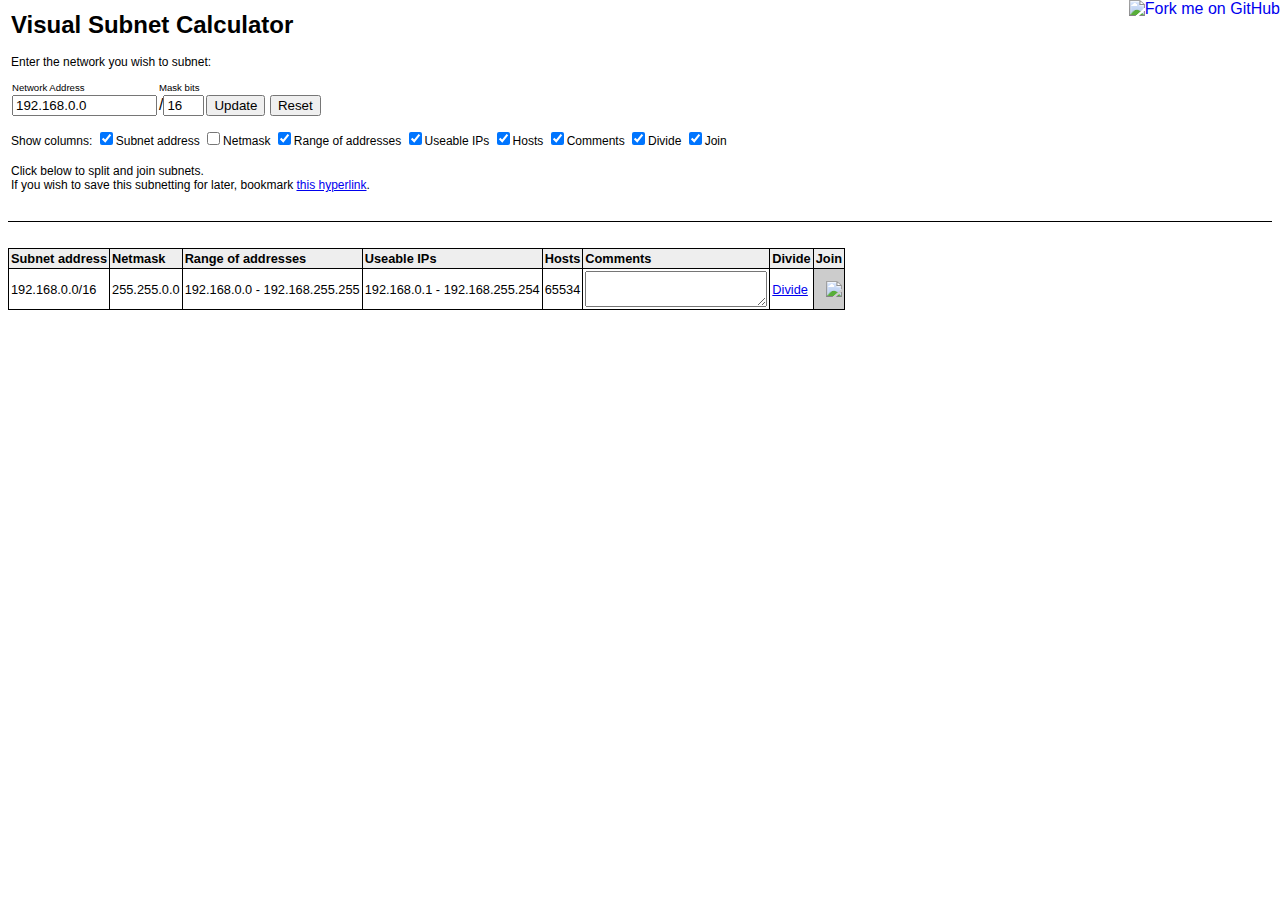
==== subnets.html @ 8299a07a "Adding comments column ( Feature Request #6 )" ====
<html>
<head>
<title>Visual Subnet Calculator</title>
<script language="javascript" type="text/javascript">
<!--

var curNetwork = 0;
var curMask = 0;
var curComments = {};

function updateNetwork()
{
  var newNetworkStr = document.forms['calc'].elements['network'].value;
  var newMask = parseInt(document.forms['calc'].elements['netbits'].value);

  var newNetwork = inet_aton(newNetworkStr);

  if (newNetwork === null) {
    alert('Invalid network address entered');
    return;
  }

  var tmpNetwork = network_address(newNetwork, newMask);
  if (newNetwork != tmpNetwork) {
    alert('The network address entered is not on a network boundary for this mask.\nIt has been changed to '+inet_ntoa(tmpNetwork)+'.');
    newNetwork = tmpNetwork;
    document.forms['calc'].elements['network'].value = inet_ntoa(tmpNetwork);
  }

  if (newMask < 0 || newMask > 32) {
    alert('The network mask you have entered is invalid');
    return;
  }

  if (curMask == 0) {
    curMask = newMask;
    curNetwork = newNetwork;
    startOver();
  }
  else if (curMask != newMask && confirm('You are changing the base network from /'+curMask+' to /'+newMask+'. This will reset any changes you have made. Proceed?')) {
    curMask = newMask;
    curNetwork = newNetwork;

    startOver();
  }
  else {
    document.forms['calc'].elements['netbits'].value = curMask;
    curNetwork = newNetwork;

    recreateTables();
  }
}

function startOver()
{
  rootSubnet = [0, 0, null];

  recreateTables();
}

function recreateTables()
{
  var calcbody = document.getElementById('calcbody');
  if (!calcbody) {
    alert('Body not found');
    return;
  }

  while (calcbody.hasChildNodes()) {
    calcbody.removeChild(calcbody.firstChild);
  }

  updateNumChildren(rootSubnet);
  updateDepthChildren(rootSubnet);

  createRow(calcbody, rootSubnet, curNetwork, curMask, [curMask, rootSubnet[1], rootSubnet], rootSubnet[0]);

  document.getElementById('joinHeader').colSpan = (rootSubnet[0] > 0 ? rootSubnet[0] : 1);
  document.getElementById('col_join').span = (rootSubnet[0] > 0 ? rootSubnet[0] : 1);

  /* Disable joins for subnets with comments. */
  var joinLocks = {}; // a unique collection of join elements to disable

  for (var addressWithMask in curComments) {
    let splitAddressMask = addressWithMask.split('/');
    let addressToLock = inet_aton(splitAddressMask[0]);
    let upperMaskToLock = splitAddressMask[1];
    for (let maskToLock = upperMaskToLock; maskToLock >= curMask; maskToLock--) {
      joinLocks[inet_ntoa(network_address(addressToLock, maskToLock)) + "/" + maskToLock] = true;
    }
  }

  for (var lock in joinLocks) {
    let joinElement = document.getElementById("join_" + lock);
    if (joinElement && joinElement.onclick) {
      joinElement.onclick = null;
      joinElement.classList.remove("maskSpanJoinable");
      joinElement.classList.add("maskSpan");
    }
  };

  createBookmarkHyperlink();
}

function createBookmarkHyperlink() {
  var link = document.getElementById('saveLink');
  if (link) {
    link.href = 'subnets.html?network='+inet_ntoa(curNetwork)
               +'&mask='+curMask
               +'&division='+binToAscii(nodeToString(rootSubnet))
               +'&comments='+JSON.stringify(curComments);
  }
}

function nodeToString(node)
{
  if (node[2]) {
    return '1'+nodeToString(node[2][0])+nodeToString(node[2][1]);
  }
  else {
    return '0';
  }
}

function binToAscii(str)
{
  var curOut = '';
  var curBit = 0;
  var curChar = 0;

  for (var i=0; i<str.length; i++) {
    if (str.charAt(i) == '1') {
      curChar |= 1<<curBit;
    }
    curBit++;
    if (curBit > 3) {
      curOut += curChar.toString(16);
      curChar = 0;
      curBit = 0;
    }
  }
  if (curBit > 0) {
    curOut += curChar.toString(16);
  }
  return str.length+'.'+curOut;
}

function asciiToBin(str)
{
  var re = /([0-9]+)\.([0-9a-f]+)/;
  var res = re.exec(str);
  var len = res[1];
  var encoded = res[2];
  var out = '';
  for (var i=0; i< res[1]; i++) {
    var ch = parseInt(res[2].charAt(Math.floor(i/4)), 16);
    var pos = i % 4;
    out += (ch & (1<<pos) ? '1' : '0');
  }
  return out;
}

// Recursive function that creates rows working from the outer most mask and working inwards
function createRow(calcbody, node, address, mask, labels, depth)
{
  if (node[2]) { // We need to go deeper
    var newlabels = labels;
    newlabels.push(mask+1);
    newlabels.push(node[2][0][1]);
    newlabels.push(node[2][0]);
    createRow(calcbody, node[2][0], address, mask+1, newlabels, depth-1);

    newlabels = new Array();
    newlabels.push(mask+1);
    newlabels.push(node[2][1][1]);
    newlabels.push(node[2][1]);
    createRow(calcbody, node[2][1], address+subnet_addresses(mask+1), mask+1, newlabels, depth-1);
  }
  else { // Actually create a row
    var newRow = document.createElement('TR');
    calcbody.appendChild(newRow);

    /* subnet address */
    var newCell = document.createElement('TD');
    newCell.appendChild(document.createTextNode(inet_ntoa(address)+'/'+mask));
    newRow.appendChild(newCell);

    var addressFirst = address;
    var addressLast = subnet_last_address(address, mask);
    var useableFirst = address + 1;
    var useableLast = addressLast - 1;
    var numHosts;
    var addressRange;
    var usaebleRange;
    var comment = curComments[inet_ntoa(address) + "/" + mask] || null;

    if (mask == 32) {
      addressRange = inet_ntoa(addressFirst);
      useableRange = addressRange;
      numHosts = 1;
    }
    else {
      addressRange = inet_ntoa(addressFirst)+' - '+inet_ntoa(addressLast);
      if (mask == 31) {
	useableRange = addressRange;
	numHosts = 2;
      }
      else {
	useableRange = inet_ntoa(useableFirst)+' - '+inet_ntoa(useableLast);
	numHosts = (1 + useableLast - useableFirst);
      }
    }

    /* netmask */
    var newCell = document.createElement('TD');
    newCell.appendChild(document.createTextNode(inet_ntoa(subnet_netmask(mask))));
    newRow.appendChild(newCell);

    /* range of addresses */
    var newCell = document.createElement('TD');
    newCell.appendChild(document.createTextNode(addressRange));
    newRow.appendChild(newCell);

    /* useable addresses */
    var newCell = document.createElement('TD');
    newCell.appendChild(document.createTextNode(useableRange));
    newRow.appendChild(newCell);

    /* Hosts */
    var newCell = document.createElement('TD');
    newCell.appendChild(document.createTextNode(numHosts));
    newRow.appendChild(newCell);

    /* Comments */
    var newCell = document.createElement('TD');
    var textarea = document.createElement('TEXTAREA');
    textarea.id = "comment_" + inet_ntoa(network_address(address, mask)) + "/" + mask;
    textarea.onchange = ((mask, address) => ( function() {
      var key = inet_ntoa(address) + "/" + mask;
      var needToRedraw = false;

      if (this.value == null || this.value === "") {
        needToRedraw = curComments[key] !== undefined;
        delete curComments[key];
      } else {
        needToRedraw = curComments[key] === undefined;
        curComments[key] = this.value;
      }

      if (needToRedraw) {
        recreateTables();
        // Restore previous focus after redrawing table
        document.getElementById(this.id).focus();
      } else {
        // Just update link if we don't need to redraw.
        createBookmarkHyperlink();
      }
    }))(mask, address); // keep some vars in scope

    textarea.innerText = comment;
    newCell.appendChild(textarea);
    newRow.appendChild(newCell);

    /* actions */

    var newCell = document.createElement('TD');
    newRow.appendChild(newCell);

    if (mask == 32 || comment != null) {
      var newLink = document.createElement('SPAN');
      newLink.className = 'disabledAction';
      newLink.appendChild(document.createTextNode('Divide'));
      newCell.appendChild(newLink);
    }
    else {
      var newLink = document.createElement('A');
      newLink.href = '#';
      newLink.onclick = function () { divide(node); return false; }
      newLink.appendChild(document.createTextNode('Divide'));
      newCell.appendChild(newLink);
    }

    var colspan = depth - node[0];

    for (var i=(labels.length/3)-1; i>=0; i--) {
      var mask = labels[i*3];
      var rowspan = labels[(i*3)+1];
      var joinnode = labels[(i*3)+2];

      var newCell = document.createElement('TD');
      newCell.rowSpan = (rowspan > 1 ? rowspan : 1);
      newCell.colSpan = (colspan > 1 ? colspan : 1);
      newCell.id = "join_" + inet_ntoa(network_address(address, mask)) + "/" + mask;

      if (i == (labels.length/3)-1) {
	newCell.className = 'maskSpan';
      }
      else {
	newCell.className = 'maskSpanJoinable';
	newCell.onclick = newJoin(joinnode);
	//	newCell.onmouseover = function() { window.status = joinnode[0]+'---'+joinnode[1]+'---'+joinnode[2]+'>>>>>'+node[2];}
      }

      var newImg = document.createElement('IMG');
      newImg.src = 'img/'+mask+'.gif';
      newCell.appendChild(newImg);
      newRow.appendChild(newCell);

      colspan = 1; // reset for subsequent cells
    }
  }
}

/* This is necessary because 'joinnode' changes during the scope of the caller */
function newJoin(joinnode)
{
  return function() {
    join(joinnode);
    return false; // prevent click event
  };
}

function divide(node)
{
  node[2] = new Array();
  node[2][0] = [0, 0, null];
  node[2][1] = [0, 0, null];
  recreateTables();
}

function join(node)
{
  /* easy as pie */
  node[2] = null;
  recreateTables();
}

function updateNumChildren(node)
{
  if (node[2] == null) {
    node[1] = 0;
    return 1;
  }
  else {
    node[1] = updateNumChildren(node[2][0]) + updateNumChildren(node[2][1]);
    return node[1];
  }
}

function updateDepthChildren(node)
{
  if (node[2] == null) {
    node[0] = 0;
    return 1;
  }
  else {
    node[0] = updateDepthChildren(node[2][0]) + updateDepthChildren(node[2][1]);
    return node[1];
  }
}


var rootSubnet;

// each node is Array:
// [0] => depth of children, total number of visible children, children


function inet_ntoa(addrint)
{
  return ((addrint >> 24) & 0xff)+'.'+
    ((addrint >> 16) & 0xff)+'.'+
    ((addrint >> 8) & 0xff)+'.'+
    (addrint & 0xff);
}

function inet_aton(addrstr)
{
  var re = /^([0-9]{1,3})\.([0-9]{1,3})\.([0-9]{1,3})\.([0-9]{1,3})$/;
  var res = re.exec(addrstr);

  if (res === null) {
    return null;
  }

  for (var i=1; i<=4; i++) {
    if (res[i] < 0 || res[i] > 255) {
      return null;
    }
  }

  return (res[1] << 24) | (res[2] << 16) | (res[3] << 8) | res[4];
}

function network_address(ip, mask)
{
  var maskbits = 0;
  for (var i=31-mask; i>=0; i--) {
    ip &= ~ 1<<i;
  }
  return ip;
}

function subnet_addresses(mask)
{
  return 1<<(32-mask);
}

function subnet_last_address(subnet, mask)
{
  return subnet + subnet_addresses(mask) - 1;
}

function subnet_netmask(mask)
{
  return network_address(0xffffffff, mask);
}


function preloadSubnetImages()
{
  if (document.images) {
    if (!document.preloadedImages) {
      document.preloadedImages = new Array();
    }

    for (var i=0; i<=32; i++) {
      var img = new Image();
      img.src = 'img/'+i+'.gif';
      document.preloadedImages.push(img);
    }
  }
}


function calcOnLoad()
{
  preloadSubnetImages();
  args = parseQueryString();
  if (args['network'] && args['mask'] && args['division'] && args['comments']) {
    document.forms['calc'].elements['network'].value = args['network'];
    document.forms['calc'].elements['netbits'].value = args['mask'];
    curComments = JSON.parse(args['comments']);
    updateNetwork();
    var division = asciiToBin(args['division']);
    rootSubnet = [0, 0, null];
    if (division != '0') {
      loadNode(rootSubnet, division);
    }
    recreateTables();
  }
  else {
    updateNetwork();
  }
}

function loadNode(curNode, division)
{
  if (division.charAt(0) == '0') {
    return division.substr(1);
  }
  else {
    curNode[2] = new Array();
    curNode[2][0] = [0, 0, null];
    curNode[2][1] = [0, 0, null];

    division = loadNode(curNode[2][0], division.substr(1));
    division = loadNode(curNode[2][1], division);
    return division;
  }
}


function parseQueryString (str)
{
  str = str ? str : location.search;
  var query = str.charAt(0) == '?' ? str.substring(1) : str;
  var args = new Object();
  if (query) {
    var fields = query.split('&');
    for (var f = 0; f < fields.length; f++) {
      var field = fields[f].split('=');
      args[unescape(field[0].replace(/\+/g, ' '))] = 
	unescape(field[1].replace(/\+/g, ' '));
    }
  }
  return args;
}

window.onload = calcOnLoad;

function toggleColumn(cb)
{
  var colName = 'col_'+(cb.id.substr(3));
  var col = document.getElementById(colName);

  if (cb.checked) {
    col.style.display = 'block';
  }
  else {
    col.style.display = 'none';
  }
  recreateTables(); /* because IE draws lines all over the place with border-collapse */
}

//-->
</script>

<style type="text/css">

H1		{
  font-family: Arial, Verdana, sans-serif;
  font-size: 18pt;
}

BODY		{
  font-family: Arial, Verdana, sans-serif;
}

P		{
  font-family: Arial, Verdana, sans-serif;
  font-size: 75%;
}


.label		{
  font-family: Arial, Verdana, sans-serif;
  font-size: 60%;
}

.calc {
  font-family: Arial, Verdana, sans-serif;
  font-size: 80%;
  border-collapse: collapse; 
}
.calc td {
 border: 1px solid black;
}

.calc thead {
  font-weight: bold;
  background-color: #eeeeee;
}

.disabledAction {
 color: #dddddd;
}

.maskSpan {
  background-color: #cccccc;
  text-align: right;
}
.maskSpanJoinable {
  background-color: #cccccc;
  text-align: right;
  cursor: grab;
}

.maskSpanRotate {
 filter:progid:DXImageTransform.Microsoft.BasicImage(rotation=1);
 background-color:green;
}

</style>
</head>
<body>

<table width="100%">
<tr valign=top>
<td>

<h1>Visual Subnet Calculator</h1>

<p>Enter the network you wish to subnet:</p>

<form name="calc" onsubmit="updateNetwork(); return false;">

<table cellspacing="0">
<tr>
<td class="label">Network Address</td>
<td class="label">Mask bits</td>
</tr>
<tr>
<td><input type="text" name="network" size="15" maxlength="15" value="192.168.0.0"></td>
<td>/<input type="text" name="netbits" size="2" maxlength="2" value="16"></td>
<td><input type="submit" value="Update">
<input type="button" value="Reset" onclick="if (confirm('This will reset all subnet divisions you have made. Proceed?')) startOver();">
</td>
</tr>
</table>

<p>Show columns:
<input type="checkbox" id="cb_subnet" checked onclick="toggleColumn(this)"><label for="cb_subnet">Subnet address</label>
<input type="checkbox" id="cb_netmask" onclick="toggleColumn(this)"><label for="cb_netmask">Netmask</label>
<input type="checkbox" id="cb_range" checked onclick="toggleColumn(this)"><label for="cb_range">Range of addresses</label>
<input type="checkbox" id="cb_useable" checked onclick="toggleColumn(this)"><label for="cb_useable">Useable IPs</label>
<input type="checkbox" id="cb_hosts" checked onclick="toggleColumn(this)"><label for="cb_hosts">Hosts</label>
<input type="checkbox" id="cb_comments" checked onclick="toggleColumn(this)"><label for="cb_comments">Comments</label>
<input type="checkbox" id="cb_divide" checked onclick="toggleColumn(this)"><label for="cb_divide">Divide</label>
<input type="checkbox" id="cb_join" checked onclick="toggleColumn(this)"><label for="cb_join">Join</label>
</p>
</form>

<p>Click below to split and join subnets.<br>
If you wish to save this subnetting for later, bookmark <a href="subnets.html" id="saveLink">this hyperlink</a>.</p>

</td>
<td align="right">
<a href="https://github.com/davidc/subnets"><img alt="Fork me on GitHub" src="https://github.blog/wp-content/uploads/2008/12/forkme_right_white_ffffff.png" style="right: 0;top: 0;position: absolute;" ></a>
</td>
</tr>
</table>

<br>
<hr noshade color="black" size="1">
<br>

<table class="calc" cellspacing="0" cellpadding="2">
<colgroup>
<col id="col_subnet">
<col id="col_netmask" style="display: none">
<col id="col_range">
<col id="col_useable">
<col id="col_hosts">
<col id="col_comments">
<col id="col_divide">
<col id="col_join">
</colgroup>
<thead>
<tr>
<td>Subnet address</td>
<td>Netmask</td>
<td>Range of addresses</td>
<td>Useable IPs</td>
<td>Hosts</td>
<td>Comments</td>
<td>Divide</td>
<td id="joinHeader">Join</td>
</tr>
</thead>
<tbody id="calcbody">
<!--tr>
<td>130.94.203.0/24</td>
<td>130.94.203.0 - 130.94.203.255</td>
<td>130.94.203.1 - 130.94.203.254 (254)</td>
<td>Divide</td>
</tr-->
</tbody>
</table>

</body>
</html>
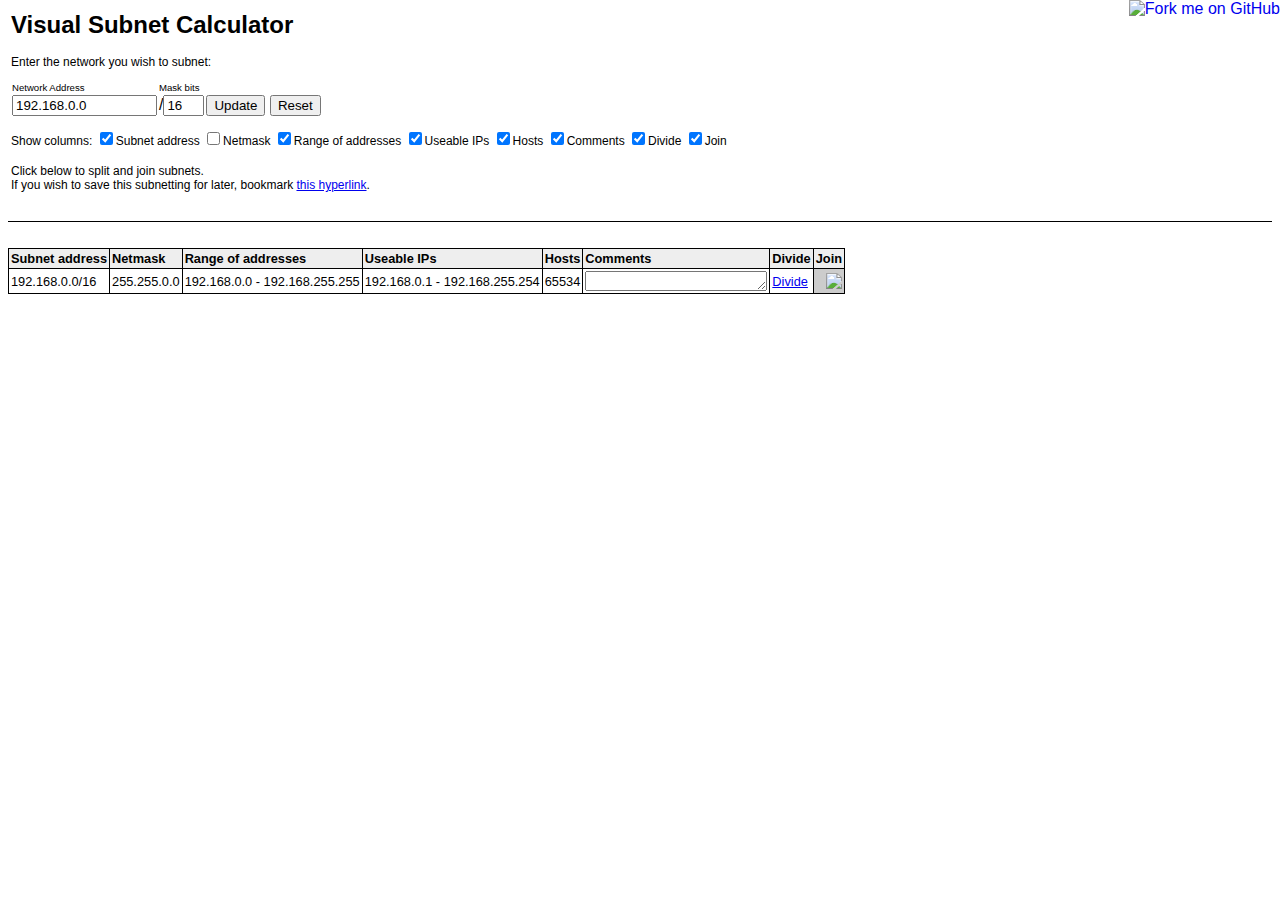
==== commit 919c90bb: "Textarea height" ====
--- a/subnets.html
+++ b/subnets.html
@@ -105,10 +105,10 @@
 function createBookmarkHyperlink() {
   var link = document.getElementById('saveLink');
   if (link) {
-    link.href = 'subnets.html?network='+inet_ntoa(curNetwork)
+    link.href = '?network='+inet_ntoa(curNetwork)
                +'&mask='+curMask
                +'&division='+binToAscii(nodeToString(rootSubnet))
-               +'&comments='+JSON.stringify(curComments);
+               +'&comments='+encodeURIComponent(JSON.stringify(curComments));
   }
 }
 
@@ -437,10 +437,15 @@
 {
   preloadSubnetImages();
   args = parseQueryString();
-  if (args['network'] && args['mask'] && args['division'] && args['comments']) {
+  if (args['network'] && args['mask'] && args['division']) {
     document.forms['calc'].elements['network'].value = args['network'];
     document.forms['calc'].elements['netbits'].value = args['mask'];
-    curComments = JSON.parse(args['comments']);
+
+    if (args['comments']) {
+      curComments = JSON.parse(args['comments']);
+    } else {
+      curComments = {};
+    }
     updateNetwork();
     var division = asciiToBin(args['division']);
     rootSubnet = [0, 0, null];
@@ -540,6 +545,10 @@
 .calc thead {
   font-weight: bold;
   background-color: #eeeeee;
+}
+
+.calc textarea {
+  height: 1.5em;
 }
 
 .disabledAction {
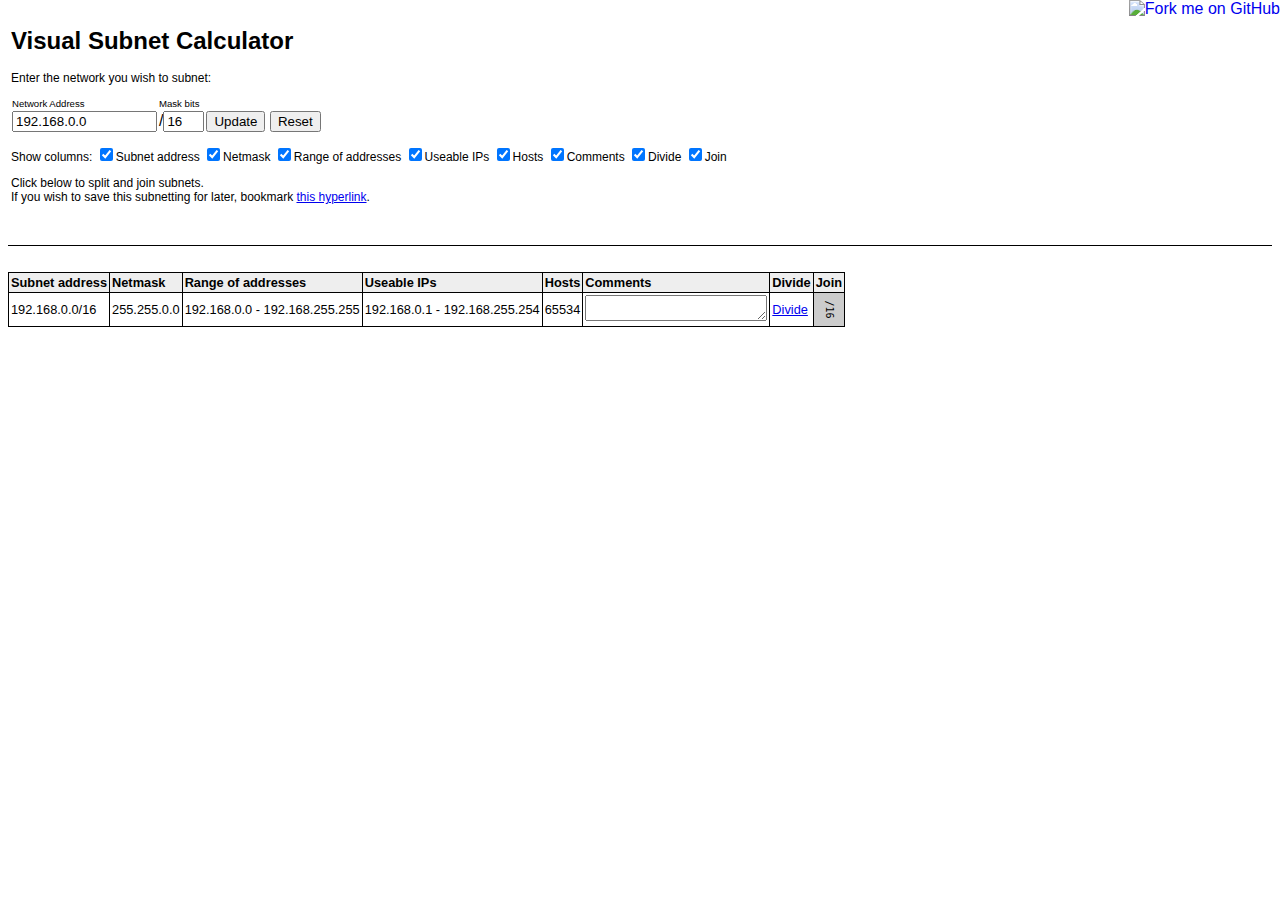
==== commit a833b3e5: "Fix checkboxes" ====
--- a/subnets.html
+++ b/subnets.html
@@ -1,8 +1,9 @@
-<html>
+<!DOCTYPE html>
+<html lang="en">
 <head>
+<meta charset="utf-8"/>
 <title>Visual Subnet Calculator</title>
 <script language="javascript" type="text/javascript">
-<!--
 
 var curNetwork = 0;
 var curMask = 0;
@@ -92,10 +93,10 @@
 
   for (var lock in joinLocks) {
     let joinElement = document.getElementById("join_" + lock);
-    if (joinElement && joinElement.onclick) {
-      joinElement.onclick = null;
-      joinElement.classList.remove("maskSpanJoinable");
-      joinElement.classList.add("maskSpan");
+    if (joinElement) {
+      joinElement.childNodes[0].childNodes[0].onclick = null;
+      joinElement.childNodes[0].childNodes[0].removeAttribute('href');
+      joinElement.childNodes[0].childNodes[0].removeAttribute('title');
     }
   };
 
@@ -182,6 +183,7 @@
 
     /* subnet address */
     var newCell = document.createElement('TD');
+    newCell.classList.add("col_subnet");
     newCell.appendChild(document.createTextNode(inet_ntoa(address)+'/'+mask));
     newRow.appendChild(newCell);
 
@@ -213,21 +215,25 @@
 
     /* netmask */
     var newCell = document.createElement('TD');
+    newCell.classList.add("col_netmask");
     newCell.appendChild(document.createTextNode(inet_ntoa(subnet_netmask(mask))));
     newRow.appendChild(newCell);
 
     /* range of addresses */
     var newCell = document.createElement('TD');
+    newCell.classList.add("col_range");
     newCell.appendChild(document.createTextNode(addressRange));
     newRow.appendChild(newCell);
 
     /* useable addresses */
     var newCell = document.createElement('TD');
+    newCell.classList.add("col_useable");
     newCell.appendChild(document.createTextNode(useableRange));
     newRow.appendChild(newCell);
 
     /* Hosts */
     var newCell = document.createElement('TD');
+    newCell.classList.add("col_hosts");
     newCell.appendChild(document.createTextNode(numHosts));
     newRow.appendChild(newCell);
 
@@ -257,6 +263,7 @@
       }
     }))(mask, address); // keep some vars in scope
 
+    newCell.classList.add("col_comments");
     textarea.innerText = comment;
     newCell.appendChild(textarea);
     newRow.appendChild(newCell);
@@ -279,6 +286,7 @@
       newLink.appendChild(document.createTextNode('Divide'));
       newCell.appendChild(newLink);
     }
+    newCell.classList.add("col_divide");
 
     var colspan = depth - node[0];
 
@@ -288,22 +296,26 @@
       var joinnode = labels[(i*3)+2];
 
       var newCell = document.createElement('TD');
+      newCell.classList.add("col_join")
       newCell.rowSpan = (rowspan > 1 ? rowspan : 1);
       newCell.colSpan = (colspan > 1 ? colspan : 1);
       newCell.id = "join_" + inet_ntoa(network_address(address, mask)) + "/" + mask;
-
-      if (i == (labels.length/3)-1) {
-	newCell.className = 'maskSpan';
+      var newDivision = document.createElement('div');
+      var newLink = document.createElement('a');
+
+      if (i == (labels.length/3)-1 || comment != null) {
+        newCell.classList.add('maskSpan');
+        newCell.classList.add('disabledAction');
       }
       else {
-	newCell.className = 'maskSpanJoinable';
-	newCell.onclick = newJoin(joinnode);
-	//	newCell.onmouseover = function() { window.status = joinnode[0]+'---'+joinnode[1]+'---'+joinnode[2]+'>>>>>'+node[2];}
+        newCell.classList.add('maskSpan');
+        newLink.onclick = newJoin(joinnode);
+        newLink.title = "Merge this /" + mask + " subnet together";
+        newLink.href = "#";
       }
-
-      var newImg = document.createElement('IMG');
-      newImg.src = 'img/'+mask+'.gif';
-      newCell.appendChild(newImg);
+      newLink.innerText = "/" + mask;
+      newDivision.appendChild(newLink);
+      newCell.appendChild(newDivision);
       newRow.appendChild(newCell);
 
       colspan = 1; // reset for subsequent cells
@@ -359,7 +371,6 @@
   }
 }
 
-
 var rootSubnet;
 
 // each node is Array:
@@ -416,26 +427,8 @@
   return network_address(0xffffffff, mask);
 }
 
-
-function preloadSubnetImages()
-{
-  if (document.images) {
-    if (!document.preloadedImages) {
-      document.preloadedImages = new Array();
-    }
-
-    for (var i=0; i<=32; i++) {
-      var img = new Image();
-      img.src = 'img/'+i+'.gif';
-      document.preloadedImages.push(img);
-    }
-  }
-}
-
-
 function calcOnLoad()
 {
-  preloadSubnetImages();
   args = parseQueryString();
   if (args['network'] && args['mask'] && args['division']) {
     document.forms['calc'].elements['network'].value = args['network'];
@@ -485,7 +478,7 @@
     var fields = query.split('&');
     for (var f = 0; f < fields.length; f++) {
       var field = fields[f].split('=');
-      args[unescape(field[0].replace(/\+/g, ' '))] = 
+      args[unescape(field[0].replace(/\+/g, ' '))] =
 	unescape(field[1].replace(/\+/g, ' '));
     }
   }
@@ -496,22 +489,50 @@
 
 function toggleColumn(cb)
 {
-  var colName = 'col_'+(cb.id.substr(3));
-  var col = document.getElementById(colName);
+  var cssName = '--display-'+(cb.id.substr(3));
 
   if (cb.checked) {
-    col.style.display = 'block';
+    enableColumn(cssName);
   }
   else {
-    col.style.display = 'none';
-  }
+    disableColumn(cssName);
+  }
+
   recreateTables(); /* because IE draws lines all over the place with border-collapse */
+}
+
+function enableColumn(cssName) {
+  document.documentElement.style.setProperty(cssName, null);
+}
+
+function disableColumn(cssName) {
+  document.documentElement.style.setProperty(cssName, 'none');
 }
 
 //-->
 </script>
 
 <style type="text/css">
+
+:root {
+  --display-subnet:   table-cell;
+  --display-netmask:  table-cell;
+  --display-range:    table-cell;
+  --display-useable:  table-cell;
+  --display-hosts:    table-cell;
+  --display-comments: table-cell;
+  --display-divide:   table-cell;
+  --display-join:     table-cell;
+}
+
+.col_subnet   { display: var(--display-subnet); }
+.col_netmask  { display: var(--display-netmask); }
+.col_range    { display: var(--display-range); }
+.col_useable  { display: var(--display-useable); }
+.col_hosts    { display: var(--display-hosts); }
+.col_comments { display: var(--display-comments); }
+.col_divide   { display: var(--display-divide); }
+.col_join     { display: var(--display-join); }
 
 H1		{
   font-family: Arial, Verdana, sans-serif;
@@ -527,7 +548,6 @@
   font-size: 75%;
 }
 
-
 .label		{
   font-family: Arial, Verdana, sans-serif;
   font-size: 60%;
@@ -536,7 +556,7 @@
 .calc {
   font-family: Arial, Verdana, sans-serif;
   font-size: 80%;
-  border-collapse: collapse; 
+  border-collapse: collapse;
 }
 .calc td {
  border: 1px solid black;
@@ -556,13 +576,16 @@
 }
 
 .maskSpan {
-  background-color: #cccccc;
-  text-align: right;
-}
-.maskSpanJoinable {
-  background-color: #cccccc;
-  text-align: right;
-  cursor: grab;
+    background-color: #cccccc;
+    text-align: right;
+    font-size: x-small;
+    font-family: monospace;
+    color: black;
+}
+
+.maskSpan div {
+  transform: rotate(90deg);
+  text-align: center;
 }
 
 .maskSpanRotate {
@@ -599,14 +622,14 @@
 </table>
 
 <p>Show columns:
-<input type="checkbox" id="cb_subnet" checked onclick="toggleColumn(this)"><label for="cb_subnet">Subnet address</label>
-<input type="checkbox" id="cb_netmask" onclick="toggleColumn(this)"><label for="cb_netmask">Netmask</label>
-<input type="checkbox" id="cb_range" checked onclick="toggleColumn(this)"><label for="cb_range">Range of addresses</label>
-<input type="checkbox" id="cb_useable" checked onclick="toggleColumn(this)"><label for="cb_useable">Useable IPs</label>
-<input type="checkbox" id="cb_hosts" checked onclick="toggleColumn(this)"><label for="cb_hosts">Hosts</label>
-<input type="checkbox" id="cb_comments" checked onclick="toggleColumn(this)"><label for="cb_comments">Comments</label>
-<input type="checkbox" id="cb_divide" checked onclick="toggleColumn(this)"><label for="cb_divide">Divide</label>
-<input type="checkbox" id="cb_join" checked onclick="toggleColumn(this)"><label for="cb_join">Join</label>
+<input type="checkbox" id="cb_subnet"   checked  onclick="toggleColumn(this)"><label for="cb_subnet">Subnet address</label>
+<input type="checkbox" id="cb_netmask"  checked  onclick="toggleColumn(this)"><label for="cb_netmask">Netmask</label>
+<input type="checkbox" id="cb_range"    checked  onclick="toggleColumn(this)"><label for="cb_range">Range of addresses</label>
+<input type="checkbox" id="cb_useable"  checked  onclick="toggleColumn(this)"><label for="cb_useable">Useable IPs</label>
+<input type="checkbox" id="cb_hosts"    checked  onclick="toggleColumn(this)"><label for="cb_hosts">Hosts</label>
+<input type="checkbox" id="cb_comments" checked  onclick="toggleColumn(this)"><label for="cb_comments">Comments</label>
+<input type="checkbox" id="cb_divide"   checked  onclick="toggleColumn(this)"><label for="cb_divide">Divide</label>
+<input type="checkbox" id="cb_join"     checked  onclick="toggleColumn(this)"><label for="cb_join">Join</label>
 </p>
 </form>
 
@@ -627,7 +650,7 @@
 <table class="calc" cellspacing="0" cellpadding="2">
 <colgroup>
 <col id="col_subnet">
-<col id="col_netmask" style="display: none">
+<col id="col_netmask">
 <col id="col_range">
 <col id="col_useable">
 <col id="col_hosts">
@@ -637,14 +660,14 @@
 </colgroup>
 <thead>
 <tr>
-<td>Subnet address</td>
-<td>Netmask</td>
-<td>Range of addresses</td>
-<td>Useable IPs</td>
-<td>Hosts</td>
-<td>Comments</td>
-<td>Divide</td>
-<td id="joinHeader">Join</td>
+<td class="col_subnet"   >Subnet address</td>
+<td class="col_netmask"  >Netmask</td>
+<td class="col_range"    >Range of addresses</td>
+<td class="col_useable"  >Useable IPs</td>
+<td class="col_hosts"    >Hosts</td>
+<td class="col_comments" >Comments</td>
+<td class="col_divide"   >Divide</td>
+<td class="col_join"      id="joinHeader">Join</td>
 </tr>
 </thead>
 <tbody id="calcbody">
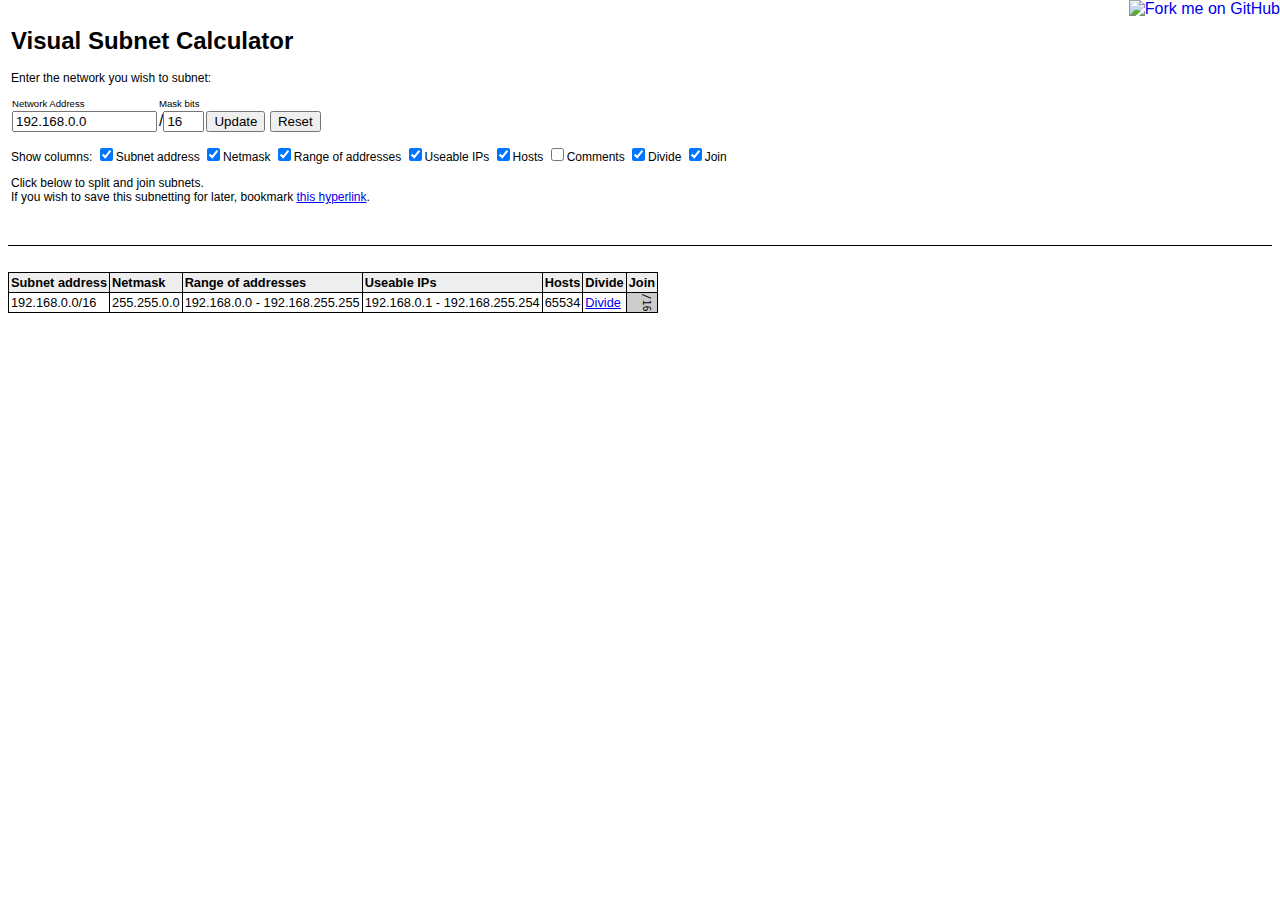
==== commit dd16fb20: "Text to the right" ====
--- a/subnets.html
+++ b/subnets.html
@@ -109,7 +109,7 @@
     link.href = '?network='+inet_ntoa(curNetwork)
                +'&mask='+curMask
                +'&division='+binToAscii(nodeToString(rootSubnet))
-               +'&comments='+encodeURIComponent(JSON.stringify(curComments));
+               +(Object.keys(curComments).length > 0 ? '&comments='+encodeURIComponent(JSON.stringify(curComments)) : "");
   }
 }
 
@@ -435,6 +435,7 @@
     document.forms['calc'].elements['netbits'].value = args['mask'];
 
     if (args['comments']) {
+      clickElement('cb_comments');
       curComments = JSON.parse(args['comments']);
     } else {
       curComments = {};
@@ -492,21 +493,21 @@
   var cssName = '--display-'+(cb.id.substr(3));
 
   if (cb.checked) {
-    enableColumn(cssName);
+    document.documentElement.style.setProperty(cssName, 'table-cell');
   }
   else {
-    disableColumn(cssName);
+    document.documentElement.style.setProperty(cssName, 'none');
   }
 
   recreateTables(); /* because IE draws lines all over the place with border-collapse */
 }
 
-function enableColumn(cssName) {
-  document.documentElement.style.setProperty(cssName, null);
-}
-
-function disableColumn(cssName) {
-  document.documentElement.style.setProperty(cssName, 'none');
+function clickElement(id) {
+  document.getElementById(id).dispatchEvent(new MouseEvent('click', {
+    view: window,
+    bubbles: true,
+    cancelable: true
+  }))
 }
 
 //-->
@@ -520,7 +521,7 @@
   --display-range:    table-cell;
   --display-useable:  table-cell;
   --display-hosts:    table-cell;
-  --display-comments: table-cell;
+  --display-comments: none;
   --display-divide:   table-cell;
   --display-join:     table-cell;
 }
@@ -586,6 +587,7 @@
 .maskSpan div {
   transform: rotate(90deg);
   text-align: center;
+  float: right;
 }
 
 .maskSpanRotate {
@@ -622,14 +624,14 @@
 </table>
 
 <p>Show columns:
-<input type="checkbox" id="cb_subnet"   checked  onclick="toggleColumn(this)"><label for="cb_subnet">Subnet address</label>
-<input type="checkbox" id="cb_netmask"  checked  onclick="toggleColumn(this)"><label for="cb_netmask">Netmask</label>
-<input type="checkbox" id="cb_range"    checked  onclick="toggleColumn(this)"><label for="cb_range">Range of addresses</label>
-<input type="checkbox" id="cb_useable"  checked  onclick="toggleColumn(this)"><label for="cb_useable">Useable IPs</label>
-<input type="checkbox" id="cb_hosts"    checked  onclick="toggleColumn(this)"><label for="cb_hosts">Hosts</label>
-<input type="checkbox" id="cb_comments" checked  onclick="toggleColumn(this)"><label for="cb_comments">Comments</label>
-<input type="checkbox" id="cb_divide"   checked  onclick="toggleColumn(this)"><label for="cb_divide">Divide</label>
-<input type="checkbox" id="cb_join"     checked  onclick="toggleColumn(this)"><label for="cb_join">Join</label>
+<input type="checkbox" id="cb_subnet"   checked  onchange="toggleColumn(this)"><label for="cb_subnet">Subnet address</label>
+<input type="checkbox" id="cb_netmask"  checked  onchange="toggleColumn(this)"><label for="cb_netmask">Netmask</label>
+<input type="checkbox" id="cb_range"    checked  onchange="toggleColumn(this)"><label for="cb_range">Range of addresses</label>
+<input type="checkbox" id="cb_useable"  checked  onchange="toggleColumn(this)"><label for="cb_useable">Useable IPs</label>
+<input type="checkbox" id="cb_hosts"    checked  onchange="toggleColumn(this)"><label for="cb_hosts">Hosts</label>
+<input type="checkbox" id="cb_comments"          onchange="toggleColumn(this)"><label for="cb_comments">Comments</label>
+<input type="checkbox" id="cb_divide"   checked  onchange="toggleColumn(this)"><label for="cb_divide">Divide</label>
+<input type="checkbox" id="cb_join"     checked  onchange="toggleColumn(this)"><label for="cb_join">Join</label>
 </p>
 </form>
 
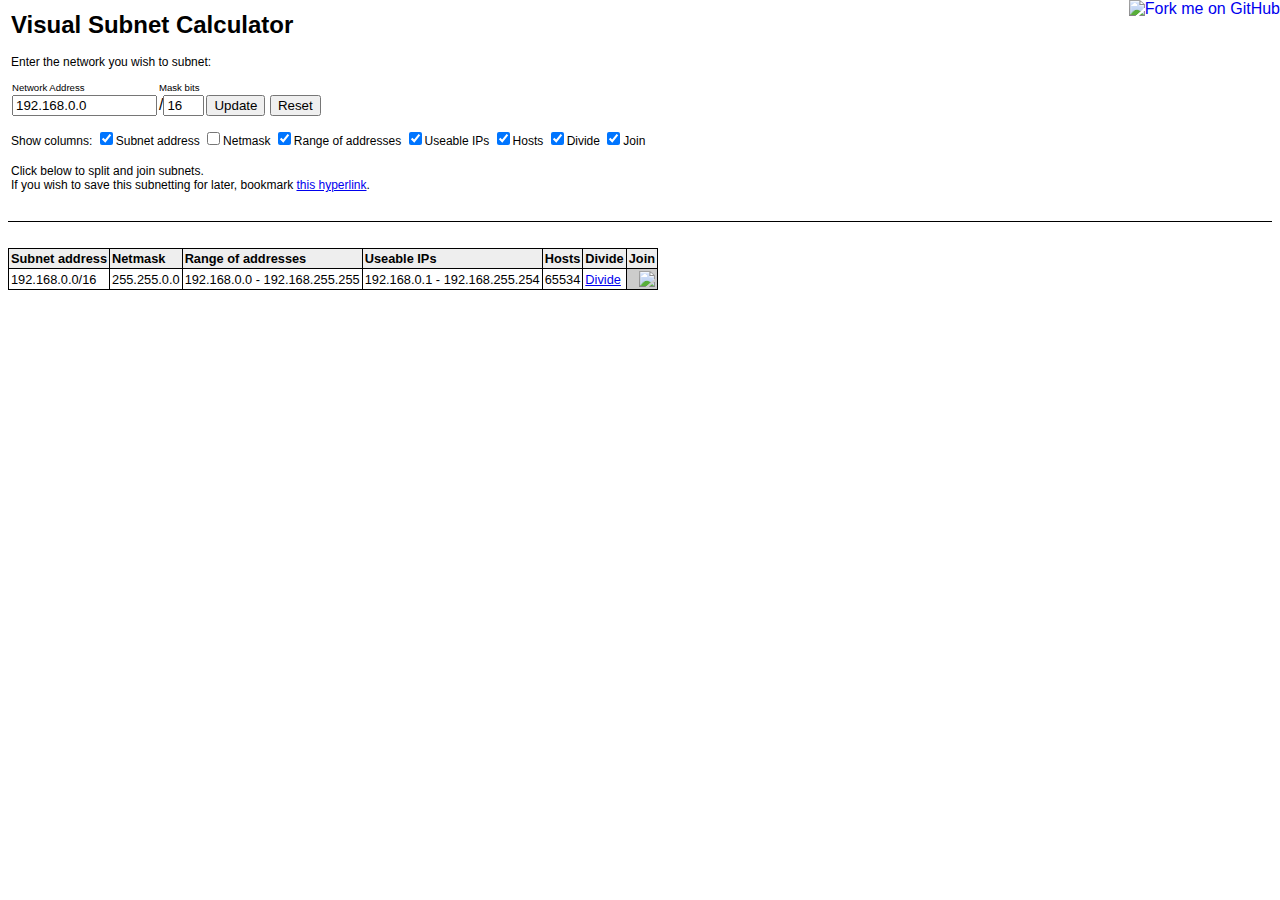
==== commit 4cc28b8d: "Change shift left operator to exponent operator to avoid overflow" ====
--- a/subnets.html
+++ b/subnets.html
@@ -1,13 +1,11 @@
-<!DOCTYPE html>
-<html lang="en">
+<html>
 <head>
-<meta charset="utf-8"/>
 <title>Visual Subnet Calculator</title>
 <script language="javascript" type="text/javascript">
+<!--
 
 var curNetwork = 0;
 var curMask = 0;
-var curComments = {};
 
 function updateNetwork()
 {
@@ -79,37 +77,10 @@
   document.getElementById('joinHeader').colSpan = (rootSubnet[0] > 0 ? rootSubnet[0] : 1);
   document.getElementById('col_join').span = (rootSubnet[0] > 0 ? rootSubnet[0] : 1);
 
-  /* Disable joins for subnets with comments. */
-  var joinLocks = {}; // a unique collection of join elements to disable
-
-  for (var addressWithMask in curComments) {
-    let splitAddressMask = addressWithMask.split('/');
-    let addressToLock = inet_aton(splitAddressMask[0]);
-    let upperMaskToLock = splitAddressMask[1];
-    for (let maskToLock = upperMaskToLock; maskToLock >= curMask; maskToLock--) {
-      joinLocks[inet_ntoa(network_address(addressToLock, maskToLock)) + "/" + maskToLock] = true;
-    }
-  }
-
-  for (var lock in joinLocks) {
-    let joinElement = document.getElementById("join_" + lock);
-    if (joinElement) {
-      joinElement.childNodes[0].childNodes[0].onclick = null;
-      joinElement.childNodes[0].childNodes[0].removeAttribute('href');
-      joinElement.childNodes[0].childNodes[0].removeAttribute('title');
-    }
-  };
-
-  createBookmarkHyperlink();
-}
-
-function createBookmarkHyperlink() {
+  /* Create the bookmark hyperlink */
   var link = document.getElementById('saveLink');
   if (link) {
-    link.href = '?network='+inet_ntoa(curNetwork)
-               +'&mask='+curMask
-               +'&division='+binToAscii(nodeToString(rootSubnet))
-               +(Object.keys(curComments).length > 0 ? '&comments='+encodeURIComponent(JSON.stringify(curComments)) : "");
+    link.href = 'subnets.html?network='+inet_ntoa(curNetwork)+'&mask='+curMask+'&division='+binToAscii(nodeToString(rootSubnet));
   }
 }
 
@@ -161,10 +132,9 @@
   return out;
 }
 
-// Recursive function that creates rows working from the outer most mask and working inwards
 function createRow(calcbody, node, address, mask, labels, depth)
 {
-  if (node[2]) { // We need to go deeper
+  if (node[2]) {
     var newlabels = labels;
     newlabels.push(mask+1);
     newlabels.push(node[2][0][1]);
@@ -177,13 +147,12 @@
     newlabels.push(node[2][1]);
     createRow(calcbody, node[2][1], address+subnet_addresses(mask+1), mask+1, newlabels, depth-1);
   }
-  else { // Actually create a row
+  else {
     var newRow = document.createElement('TR');
     calcbody.appendChild(newRow);
 
     /* subnet address */
     var newCell = document.createElement('TD');
-    newCell.classList.add("col_subnet");
     newCell.appendChild(document.createTextNode(inet_ntoa(address)+'/'+mask));
     newRow.appendChild(newCell);
 
@@ -194,7 +163,6 @@
     var numHosts;
     var addressRange;
     var usaebleRange;
-    var comment = curComments[inet_ntoa(address) + "/" + mask] || null;
 
     if (mask == 32) {
       addressRange = inet_ntoa(addressFirst);
@@ -215,65 +183,30 @@
 
     /* netmask */
     var newCell = document.createElement('TD');
-    newCell.classList.add("col_netmask");
     newCell.appendChild(document.createTextNode(inet_ntoa(subnet_netmask(mask))));
     newRow.appendChild(newCell);
 
     /* range of addresses */
     var newCell = document.createElement('TD');
-    newCell.classList.add("col_range");
     newCell.appendChild(document.createTextNode(addressRange));
     newRow.appendChild(newCell);
 
     /* useable addresses */
     var newCell = document.createElement('TD');
-    newCell.classList.add("col_useable");
     newCell.appendChild(document.createTextNode(useableRange));
     newRow.appendChild(newCell);
 
     /* Hosts */
     var newCell = document.createElement('TD');
-    newCell.classList.add("col_hosts");
     newCell.appendChild(document.createTextNode(numHosts));
     newRow.appendChild(newCell);
 
-    /* Comments */
-    var newCell = document.createElement('TD');
-    var textarea = document.createElement('TEXTAREA');
-    textarea.id = "comment_" + inet_ntoa(network_address(address, mask)) + "/" + mask;
-    textarea.onchange = ((mask, address) => ( function() {
-      var key = inet_ntoa(address) + "/" + mask;
-      var needToRedraw = false;
-
-      if (this.value == null || this.value === "") {
-        needToRedraw = curComments[key] !== undefined;
-        delete curComments[key];
-      } else {
-        needToRedraw = curComments[key] === undefined;
-        curComments[key] = this.value;
-      }
-
-      if (needToRedraw) {
-        recreateTables();
-        // Restore previous focus after redrawing table
-        document.getElementById(this.id).focus();
-      } else {
-        // Just update link if we don't need to redraw.
-        createBookmarkHyperlink();
-      }
-    }))(mask, address); // keep some vars in scope
-
-    newCell.classList.add("col_comments");
-    textarea.innerText = comment;
-    newCell.appendChild(textarea);
-    newRow.appendChild(newCell);
-
     /* actions */
 
     var newCell = document.createElement('TD');
     newRow.appendChild(newCell);
 
-    if (mask == 32 || comment != null) {
+    if (mask == 32) {
       var newLink = document.createElement('SPAN');
       newLink.className = 'disabledAction';
       newLink.appendChild(document.createTextNode('Divide'));
@@ -286,7 +219,6 @@
       newLink.appendChild(document.createTextNode('Divide'));
       newCell.appendChild(newLink);
     }
-    newCell.classList.add("col_divide");
 
     var colspan = depth - node[0];
 
@@ -296,40 +228,33 @@
       var joinnode = labels[(i*3)+2];
 
       var newCell = document.createElement('TD');
-      newCell.classList.add("col_join")
       newCell.rowSpan = (rowspan > 1 ? rowspan : 1);
       newCell.colSpan = (colspan > 1 ? colspan : 1);
-      newCell.id = "join_" + inet_ntoa(network_address(address, mask)) + "/" + mask;
-      var newDivision = document.createElement('div');
-      var newLink = document.createElement('a');
-
-      if (i == (labels.length/3)-1 || comment != null) {
-        newCell.classList.add('maskSpan');
-        newCell.classList.add('disabledAction');
+
+      if (i == (labels.length/3)-1) {
+	newCell.className = 'maskSpan';
       }
       else {
-        newCell.classList.add('maskSpan');
-        newLink.onclick = newJoin(joinnode);
-        newLink.title = "Merge this /" + mask + " subnet together";
-        newLink.href = "#";
+	newCell.className = 'maskSpanJoinable';
+	newCell.onclick = newJoin(joinnode);
+	//	newCell.onmouseover = function() { window.status = joinnode[0]+'---'+joinnode[1]+'---'+joinnode[2]+'>>>>>'+node[2];}
       }
-      newLink.innerText = "/" + mask;
-      newDivision.appendChild(newLink);
-      newCell.appendChild(newDivision);
+
+      var newImg = document.createElement('IMG');
+      newImg.src = 'img/'+mask+'.gif';
+      newCell.appendChild(newImg);
       newRow.appendChild(newCell);
 
       colspan = 1; // reset for subsequent cells
     }
   }
+
 }
 
 /* This is necessary because 'joinnode' changes during the scope of the caller */
 function newJoin(joinnode)
 {
-  return function() {
-    join(joinnode);
-    return false; // prevent click event
-  };
+  return function() { join(joinnode) };
 }
 
 function divide(node)
@@ -371,6 +296,7 @@
   }
 }
 
+
 var rootSubnet;
 
 // each node is Array:
@@ -414,7 +340,7 @@
 
 function subnet_addresses(mask)
 {
-  return 1<<(32-mask);
+  return 2**(32-mask);
 }
 
 function subnet_last_address(subnet, mask)
@@ -427,19 +353,30 @@
   return network_address(0xffffffff, mask);
 }
 
+
+function preloadSubnetImages()
+{
+  if (document.images) {
+    if (!document.preloadedImages) {
+      document.preloadedImages = new Array();
+    }
+
+    for (var i=0; i<=32; i++) {
+      var img = new Image();
+      img.src = 'img/'+i+'.gif';
+      document.preloadedImages.push(img);
+    }
+  }
+}
+
+
 function calcOnLoad()
 {
+  preloadSubnetImages();
   args = parseQueryString();
   if (args['network'] && args['mask'] && args['division']) {
     document.forms['calc'].elements['network'].value = args['network'];
     document.forms['calc'].elements['netbits'].value = args['mask'];
-
-    if (args['comments']) {
-      clickElement('cb_comments');
-      curComments = JSON.parse(args['comments']);
-    } else {
-      curComments = {};
-    }
     updateNetwork();
     var division = asciiToBin(args['division']);
     rootSubnet = [0, 0, null];
@@ -479,7 +416,7 @@
     var fields = query.split('&');
     for (var f = 0; f < fields.length; f++) {
       var field = fields[f].split('=');
-      args[unescape(field[0].replace(/\+/g, ' '))] =
+      args[unescape(field[0].replace(/\+/g, ' '))] = 
 	unescape(field[1].replace(/\+/g, ' '));
     }
   }
@@ -490,50 +427,22 @@
 
 function toggleColumn(cb)
 {
-  var cssName = '--display-'+(cb.id.substr(3));
+  var colName = 'col_'+(cb.id.substr(3));
+  var col = document.getElementById(colName);
 
   if (cb.checked) {
-    document.documentElement.style.setProperty(cssName, 'table-cell');
-  }
-  else {
-    document.documentElement.style.setProperty(cssName, 'none');
-  }
-
+    col.style.display = 'block';
+  }
+  else {
+    col.style.display = 'none';
+  }
   recreateTables(); /* because IE draws lines all over the place with border-collapse */
-}
-
-function clickElement(id) {
-  document.getElementById(id).dispatchEvent(new MouseEvent('click', {
-    view: window,
-    bubbles: true,
-    cancelable: true
-  }))
 }
 
 //-->
 </script>
 
 <style type="text/css">
-
-:root {
-  --display-subnet:   table-cell;
-  --display-netmask:  table-cell;
-  --display-range:    table-cell;
-  --display-useable:  table-cell;
-  --display-hosts:    table-cell;
-  --display-comments: none;
-  --display-divide:   table-cell;
-  --display-join:     table-cell;
-}
-
-.col_subnet   { display: var(--display-subnet); }
-.col_netmask  { display: var(--display-netmask); }
-.col_range    { display: var(--display-range); }
-.col_useable  { display: var(--display-useable); }
-.col_hosts    { display: var(--display-hosts); }
-.col_comments { display: var(--display-comments); }
-.col_divide   { display: var(--display-divide); }
-.col_join     { display: var(--display-join); }
 
 H1		{
   font-family: Arial, Verdana, sans-serif;
@@ -549,6 +458,7 @@
   font-size: 75%;
 }
 
+
 .label		{
   font-family: Arial, Verdana, sans-serif;
   font-size: 60%;
@@ -557,7 +467,7 @@
 .calc {
   font-family: Arial, Verdana, sans-serif;
   font-size: 80%;
-  border-collapse: collapse;
+  border-collapse: collapse; 
 }
 .calc td {
  border: 1px solid black;
@@ -568,26 +478,18 @@
   background-color: #eeeeee;
 }
 
-.calc textarea {
-  height: 1.5em;
-}
-
 .disabledAction {
  color: #dddddd;
 }
 
 .maskSpan {
-    background-color: #cccccc;
-    text-align: right;
-    font-size: x-small;
-    font-family: monospace;
-    color: black;
-}
-
-.maskSpan div {
-  transform: rotate(90deg);
-  text-align: center;
-  float: right;
+  background-color: #cccccc;
+  text-align: right;
+}
+.maskSpanJoinable {
+  background-color: #cccccc;
+  text-align: right;
+ cursor: hand;
 }
 
 .maskSpanRotate {
@@ -623,15 +525,14 @@
 </tr>
 </table>
 
-<p>Show columns:
-<input type="checkbox" id="cb_subnet"   checked  onchange="toggleColumn(this)"><label for="cb_subnet">Subnet address</label>
-<input type="checkbox" id="cb_netmask"  checked  onchange="toggleColumn(this)"><label for="cb_netmask">Netmask</label>
-<input type="checkbox" id="cb_range"    checked  onchange="toggleColumn(this)"><label for="cb_range">Range of addresses</label>
-<input type="checkbox" id="cb_useable"  checked  onchange="toggleColumn(this)"><label for="cb_useable">Useable IPs</label>
-<input type="checkbox" id="cb_hosts"    checked  onchange="toggleColumn(this)"><label for="cb_hosts">Hosts</label>
-<input type="checkbox" id="cb_comments"          onchange="toggleColumn(this)"><label for="cb_comments">Comments</label>
-<input type="checkbox" id="cb_divide"   checked  onchange="toggleColumn(this)"><label for="cb_divide">Divide</label>
-<input type="checkbox" id="cb_join"     checked  onchange="toggleColumn(this)"><label for="cb_join">Join</label>
+<p>Show columns: 
+<input type="checkbox" id="cb_subnet" checked onclick="toggleColumn(this)"><label for="cb_subnet">Subnet address</label>
+<input type="checkbox" id="cb_netmask" onclick="toggleColumn(this)"><label for="cb_netmask">Netmask</label>
+<input type="checkbox" id="cb_range" checked onclick="toggleColumn(this)"><label for="cb_range">Range of addresses</label>
+<input type="checkbox" id="cb_useable" checked onclick="toggleColumn(this)"><label for="cb_useable">Useable IPs</label>
+<input type="checkbox" id="cb_hosts" checked onclick="toggleColumn(this)"><label for="cb_hosts">Hosts</label>
+<input type="checkbox" id="cb_divide" checked onclick="toggleColumn(this)"><label for="cb_divide">Divide</label>
+<input type="checkbox" id="cb_join" checked onclick="toggleColumn(this)"><label for="cb_join">Join</label>
 </p>
 </form>
 
@@ -652,24 +553,22 @@
 <table class="calc" cellspacing="0" cellpadding="2">
 <colgroup>
 <col id="col_subnet">
-<col id="col_netmask">
+<col id="col_netmask" style="display: none">
 <col id="col_range">
 <col id="col_useable">
 <col id="col_hosts">
-<col id="col_comments">
 <col id="col_divide">
 <col id="col_join">
 </colgroup>
 <thead>
 <tr>
-<td class="col_subnet"   >Subnet address</td>
-<td class="col_netmask"  >Netmask</td>
-<td class="col_range"    >Range of addresses</td>
-<td class="col_useable"  >Useable IPs</td>
-<td class="col_hosts"    >Hosts</td>
-<td class="col_comments" >Comments</td>
-<td class="col_divide"   >Divide</td>
-<td class="col_join"      id="joinHeader">Join</td>
+<td>Subnet address</td>
+<td>Netmask</td>
+<td>Range of addresses</td>
+<td>Useable IPs</td>
+<td>Hosts</td>
+<td>Divide</td>
+<td id="joinHeader">Join</td>
 </tr>
 </thead>
 <tbody id="calcbody">
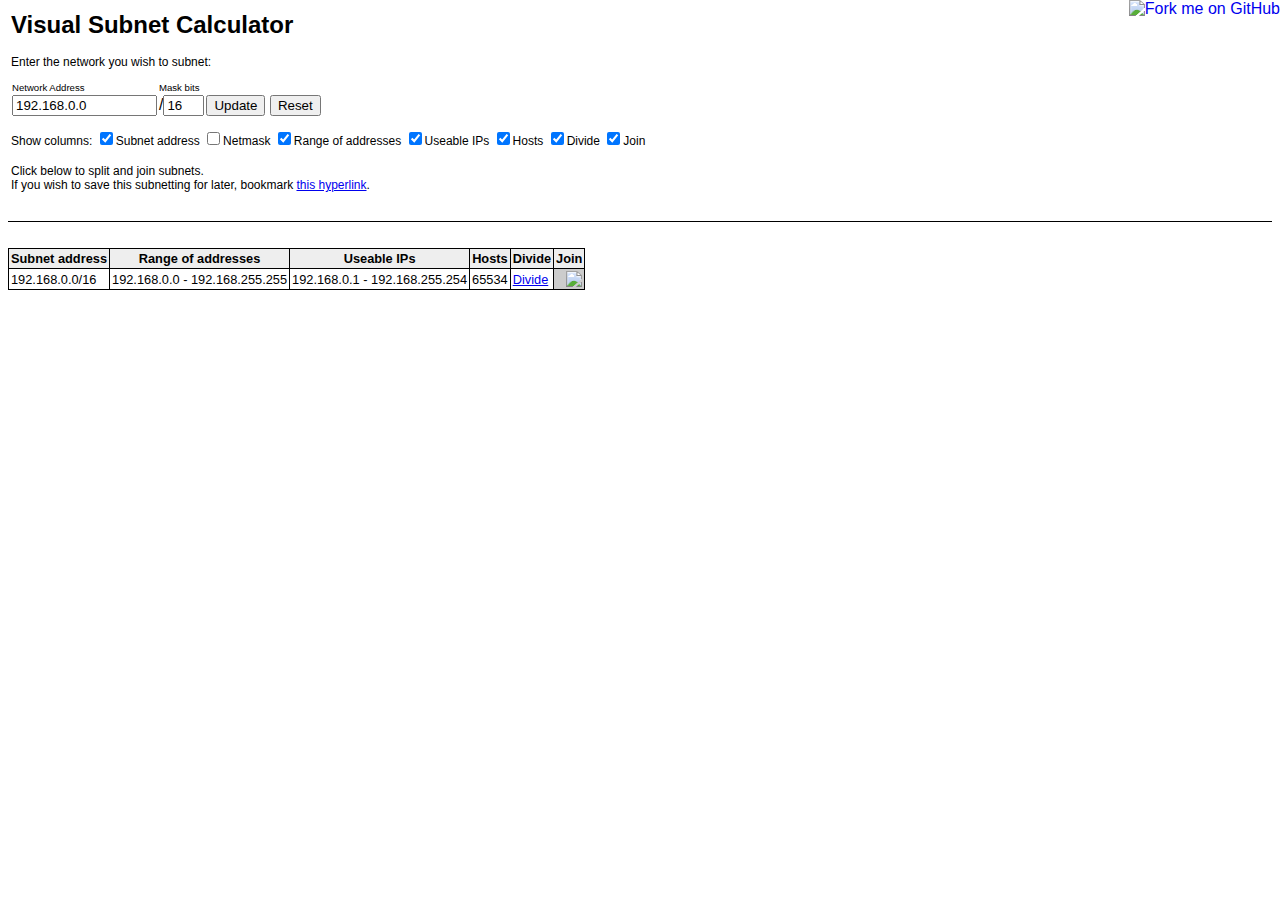
==== commit dcc734f7: "fix column visibility toggle since setting display on cols no longer works" ====
--- a/subnets.html
+++ b/subnets.html
@@ -4,6 +4,16 @@
 <script language="javascript" type="text/javascript">
 <!--
 
+var visibleColumns = {
+  subnet: true,
+  netmask: false,
+  range: true,
+  useable: true,
+  hosts: true,
+  divide: true,
+  join: true,
+};
+
 var curNetwork = 0;
 var curMask = 0;
 
@@ -59,6 +69,12 @@
 
 function recreateTables()
 {
+  // Update header visibility
+  for (const name in visibleColumns) {
+    console.log(name)
+    document.getElementById(name + 'Header').style.display = visibleColumns[name] ? 'table-cell' : 'none';
+  }
+
   var calcbody = document.getElementById('calcbody');
   if (!calcbody) {
     alert('Body not found');
@@ -75,7 +91,7 @@
   createRow(calcbody, rootSubnet, curNetwork, curMask, [curMask, rootSubnet[1], rootSubnet], rootSubnet[0]);
 
   document.getElementById('joinHeader').colSpan = (rootSubnet[0] > 0 ? rootSubnet[0] : 1);
-  document.getElementById('col_join').span = (rootSubnet[0] > 0 ? rootSubnet[0] : 1);
+//  document.getElementById('col_join').span = (rootSubnet[0] > 0 ? rootSubnet[0] : 1);
 
   /* Create the bookmark hyperlink */
   var link = document.getElementById('saveLink');
@@ -152,9 +168,11 @@
     calcbody.appendChild(newRow);
 
     /* subnet address */
-    var newCell = document.createElement('TD');
-    newCell.appendChild(document.createTextNode(inet_ntoa(address)+'/'+mask));
-    newRow.appendChild(newCell);
+    if (visibleColumns.subnet) {
+      var newCell = document.createElement('TD');
+      newCell.appendChild(document.createTextNode(inet_ntoa(address)+'/'+mask));
+      newRow.appendChild(newCell);
+    }
 
     var addressFirst = address;
     var addressLast = subnet_last_address(address, mask);
@@ -182,70 +200,82 @@
     }
 
     /* netmask */
-    var newCell = document.createElement('TD');
-    newCell.appendChild(document.createTextNode(inet_ntoa(subnet_netmask(mask))));
-    newRow.appendChild(newCell);
+    if (visibleColumns.netmask) {
+      var newCell = document.createElement('TD');
+      newCell.appendChild(document.createTextNode(inet_ntoa(subnet_netmask(mask))));
+      newRow.appendChild(newCell);
+    }
 
     /* range of addresses */
-    var newCell = document.createElement('TD');
-    newCell.appendChild(document.createTextNode(addressRange));
-    newRow.appendChild(newCell);
+    if (visibleColumns.range) {
+      var newCell = document.createElement('TD');
+      newCell.appendChild(document.createTextNode(addressRange));
+      newRow.appendChild(newCell);
+    }
 
     /* useable addresses */
-    var newCell = document.createElement('TD');
-    newCell.appendChild(document.createTextNode(useableRange));
-    newRow.appendChild(newCell);
+    if (visibleColumns.useable) {
+      var newCell = document.createElement('TD');
+      newCell.appendChild(document.createTextNode(useableRange));
+      newRow.appendChild(newCell);
+    }
 
     /* Hosts */
-    var newCell = document.createElement('TD');
-    newCell.appendChild(document.createTextNode(numHosts));
-    newRow.appendChild(newCell);
+    if (visibleColumns.hosts) {
+      var newCell = document.createElement('TD');
+      newCell.appendChild(document.createTextNode(numHosts));
+      newRow.appendChild(newCell);
+    }
 
     /* actions */
 
-    var newCell = document.createElement('TD');
-    newRow.appendChild(newCell);
-
-    if (mask == 32) {
-      var newLink = document.createElement('SPAN');
-      newLink.className = 'disabledAction';
-      newLink.appendChild(document.createTextNode('Divide'));
-      newCell.appendChild(newLink);
-    }
-    else {
-      var newLink = document.createElement('A');
-      newLink.href = '#';
-      newLink.onclick = function () { divide(node); return false; }
-      newLink.appendChild(document.createTextNode('Divide'));
-      newCell.appendChild(newLink);
-    }
-
-    var colspan = depth - node[0];
-
-    for (var i=(labels.length/3)-1; i>=0; i--) {
-      var mask = labels[i*3];
-      var rowspan = labels[(i*3)+1];
-      var joinnode = labels[(i*3)+2];
-
+    if (visibleColumns.divide) {
       var newCell = document.createElement('TD');
-      newCell.rowSpan = (rowspan > 1 ? rowspan : 1);
-      newCell.colSpan = (colspan > 1 ? colspan : 1);
-
-      if (i == (labels.length/3)-1) {
-	newCell.className = 'maskSpan';
+      newRow.appendChild(newCell);
+
+      if (mask == 32) {
+	var newLink = document.createElement('SPAN');
+	newLink.className = 'disabledAction';
+	newLink.appendChild(document.createTextNode('Divide'));
+	newCell.appendChild(newLink);
       }
       else {
-	newCell.className = 'maskSpanJoinable';
-	newCell.onclick = newJoin(joinnode);
-	//	newCell.onmouseover = function() { window.status = joinnode[0]+'---'+joinnode[1]+'---'+joinnode[2]+'>>>>>'+node[2];}
+	var newLink = document.createElement('A');
+	newLink.href = '#';
+	newLink.onclick = function () { divide(node); return false; }
+	newLink.appendChild(document.createTextNode('Divide'));
+	newCell.appendChild(newLink);
       }
-
-      var newImg = document.createElement('IMG');
-      newImg.src = 'img/'+mask+'.gif';
-      newCell.appendChild(newImg);
-      newRow.appendChild(newCell);
-
-      colspan = 1; // reset for subsequent cells
+    }
+
+    if (visibleColumns.join) {
+      var colspan = depth - node[0];
+
+      for (var i=(labels.length/3)-1; i>=0; i--) {
+	var mask = labels[i*3];
+	var rowspan = labels[(i*3)+1];
+	var joinnode = labels[(i*3)+2];
+
+	var newCell = document.createElement('TD');
+	newCell.rowSpan = (rowspan > 1 ? rowspan : 1);
+	newCell.colSpan = (colspan > 1 ? colspan : 1);
+
+	if (i == (labels.length/3)-1) {
+	  newCell.className = 'maskSpan';
+	}
+	else {
+	  newCell.className = 'maskSpanJoinable';
+	  newCell.onclick = newJoin(joinnode);
+	  //	newCell.onmouseover = function() { window.status = joinnode[0]+'---'+joinnode[1]+'---'+joinnode[2]+'>>>>>'+node[2];}
+	}
+
+	var newImg = document.createElement('IMG');
+	newImg.src = 'img/'+mask+'.gif';
+	newCell.appendChild(newImg);
+	newRow.appendChild(newCell);
+
+	colspan = 1; // reset for subsequent cells
+      }
     }
   }
 
@@ -340,7 +370,7 @@
 
 function subnet_addresses(mask)
 {
-  return 2**(32-mask);
+  return 1<<(32-mask);
 }
 
 function subnet_last_address(subnet, mask)
@@ -428,14 +458,18 @@
 function toggleColumn(cb)
 {
   var colName = 'col_'+(cb.id.substr(3));
-  var col = document.getElementById(colName);
-
-  if (cb.checked) {
-    col.style.display = 'block';
-  }
-  else {
-    col.style.display = 'none';
-  }
+//  var col = document.getElementById(colName);
+
+  visibleColumns[cb.id.substr(3)] = cb.checked;
+
+//  if (cb.checked) {
+//    col.style.display = 'table-column';
+//    col.style.visibility = 'visible';
+//  }
+//  else {
+//    col.style.display = 'none';
+//    col.style.visibility = 'collapse';
+//  }
   recreateTables(); /* because IE draws lines all over the place with border-collapse */
 }
 
@@ -458,8 +492,7 @@
   font-size: 75%;
 }
 
-
-.label		{
+.label {
   font-family: Arial, Verdana, sans-serif;
   font-size: 60%;
 }
@@ -469,7 +502,8 @@
   font-size: 80%;
   border-collapse: collapse; 
 }
-.calc td {
+
+.calc td, .calc th {
  border: 1px solid black;
 }
 
@@ -541,7 +575,7 @@
 
 </td>
 <td align="right">
-<a href="https://github.com/davidc/subnets"><img alt="Fork me on GitHub" src="https://github.blog/wp-content/uploads/2008/12/forkme_right_white_ffffff.png" style="right: 0;top: 0;position: absolute;" ></a>
+<a href="https://github.com/davidc/subnets"><img alt="Fork me on GitHub" src="https://github.blog/wp-content/uploads/2008/12/forkme_right_white_ffffff.png" style="right: 0;top: 0;position: absolute;"></a>
 </td>
 </tr>
 </table>
@@ -551,24 +585,15 @@
 <br>
 
 <table class="calc" cellspacing="0" cellpadding="2">
-<colgroup>
-<col id="col_subnet">
-<col id="col_netmask" style="display: none">
-<col id="col_range">
-<col id="col_useable">
-<col id="col_hosts">
-<col id="col_divide">
-<col id="col_join">
-</colgroup>
 <thead>
 <tr>
-<td>Subnet address</td>
-<td>Netmask</td>
-<td>Range of addresses</td>
-<td>Useable IPs</td>
-<td>Hosts</td>
-<td>Divide</td>
-<td id="joinHeader">Join</td>
+<th id="subnetHeader">Subnet address</th>
+<th id="netmaskHeader">Netmask</th>
+<th id="rangeHeader">Range of addresses</th>
+<th id="useableHeader">Useable IPs</th>
+<th id="hostsHeader">Hosts</th>
+<th id="divideHeader">Divide</th>
+<th id="joinHeader">Join</th>
 </tr>
 </thead>
 <tbody id="calcbody">
